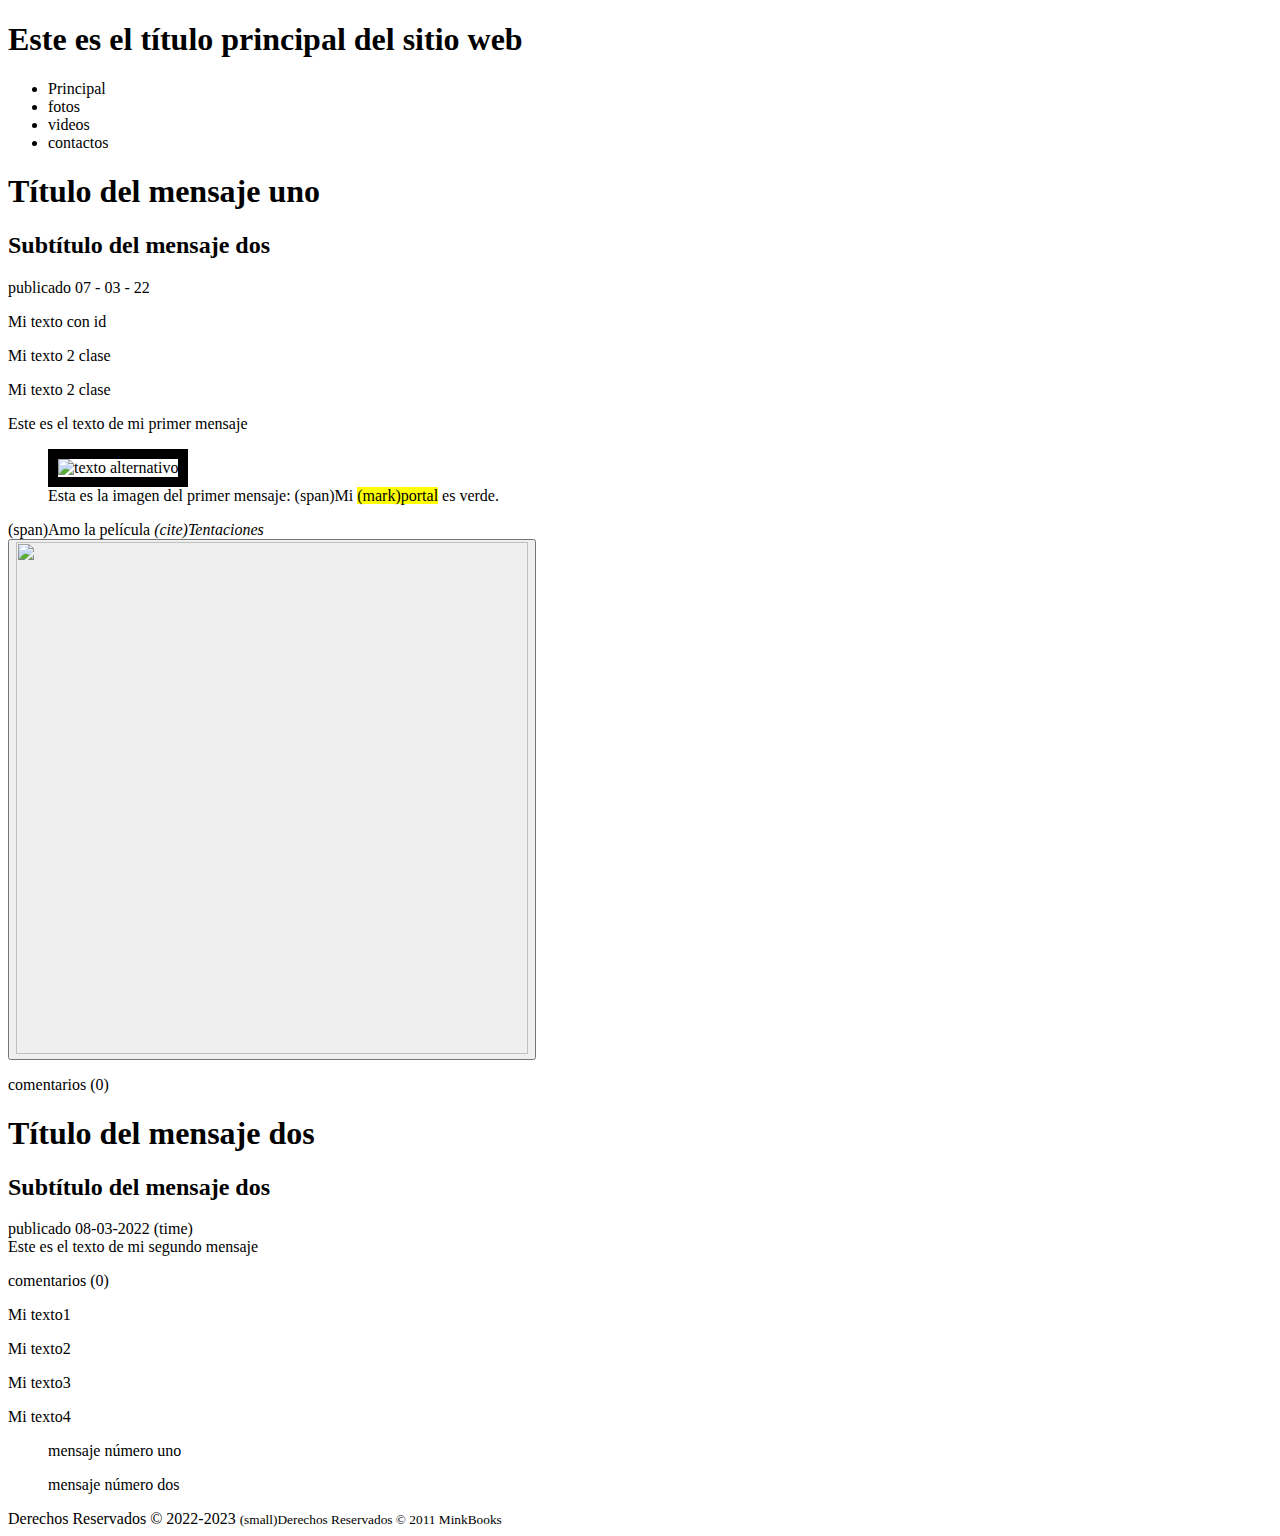
==== index.html @ 0deace9a "index.html primera version" ====
<!DOCTYPE html>
<html lang="en">
<head>
    <meta charset="UTF-8">
    <meta name="description" content="Ejemplo de HTML5">
    <meta name="keywords" content="HTML5, CSS3, JavaScript">
    <title>Aprendiendo</title>
    <link rel="stylesheet" href="misetestilos.css">
</head>
<body>
    <div id="agrupar">
    <header id="cabecera">
        <h1>Este es el título principal del sitio web</h1>
    </header>
    <nav id="menu">
        <ul>
            <li>Principal</li>
            <li>fotos</li>
            <li>videos</li>
            <li>contactos</li>
        </ul>
    </nav>
    <section id="seccion">
        <article>
            <header>
                <hgroup>
                    <h1>Título del mensaje uno</h1>
                    <h2>Subtítulo del mensaje dos</h2>
                </hgroup>
                <p>publicado 07 - 03 - 22</p>
                <p id=”texto1”>Mi texto con id</p>
                <p class=”texto2”>Mi texto 2 clase</p>
                <p class=”texto2”>Mi texto 2 clase</p>
            </header>
            Este es el texto de mi primer mensaje

            <figure>
                <!--suppress HtmlDeprecatedAttribute, CheckImageSize -->
                <img src= "img/portal1.png" alt="texto alternativo" border="10px" height="512px" width="512px" >
                <figcaption>
                Esta es la imagen del primer mensaje:
                    <span>(span)Mi <mark>(mark)portal</mark> es verde.</span>
                </figcaption>
            </figure>
            <footer>
                <span>(span)Amo la película <cite>(cite)Tentaciones</cite></span>
                <address>
                    <a target="_blank" href="https://www.youtube.com/channel/UCDJvsSaFLRJgidG-1TlTfNA"><button type="button"><!--suppress HtmlRequiredAltAttribute -->
                        <img src="img/youtube.png" width="512" height="512"></button></a>
                </address>
                <p>comentarios (0)</p>
            </footer>
        </article>
        <article>
            <header>
               <hgroup>
                    <h1>Título del mensaje dos</h1>
                    <h2>Subtítulo del mensaje dos</h2>
                </hgroup>
                <!--suppress HtmlUnknownAttribute -->
                <time datetime="2022-03-08" pubdate>publicado 08-03-2022</time> (time)
            </header>
            Este es el texto de mi segundo mensaje
            <footer>
                <p>comentarios (0)</p>
            </footer>
        </article>
        <article>
            <div id="wrapper">
                <p class="mitexto1">Mi texto1</p>
                <p class="mitexto2">Mi texto2</p>
                <p class="mitexto3">Mi texto3</p>
                <p class="mitexto4">Mi texto4</p>
            </div>
        </article>
    </section>
    <aside id="columna">
        <blockquote>mensaje número uno</blockquote>
        <blockquote>mensaje número dos</blockquote>
    </aside>
    <footer id="pie">
        Derechos Reservados &copy; 2022-2023
        <small>(small)Derechos Reservados &copy; 2011 MinkBooks</small>
    </footer>
    </div>
</body>
</html>
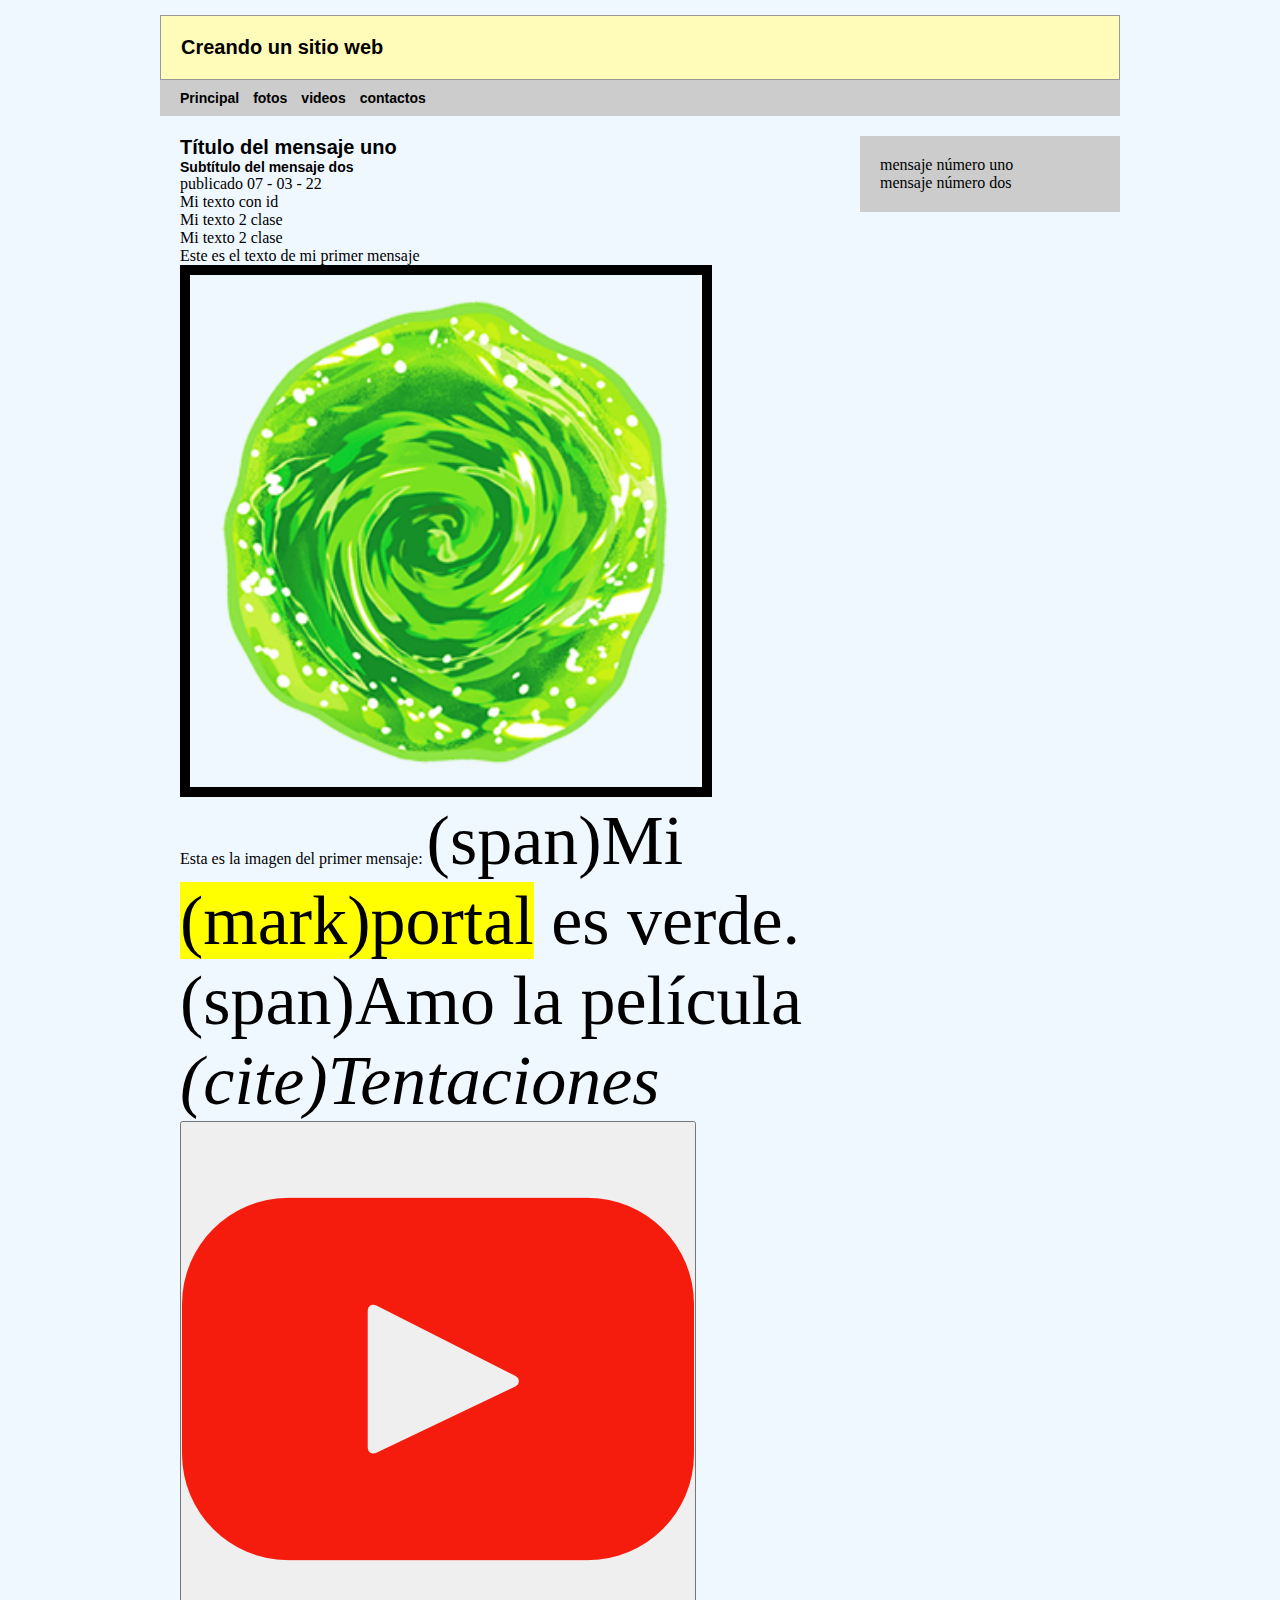
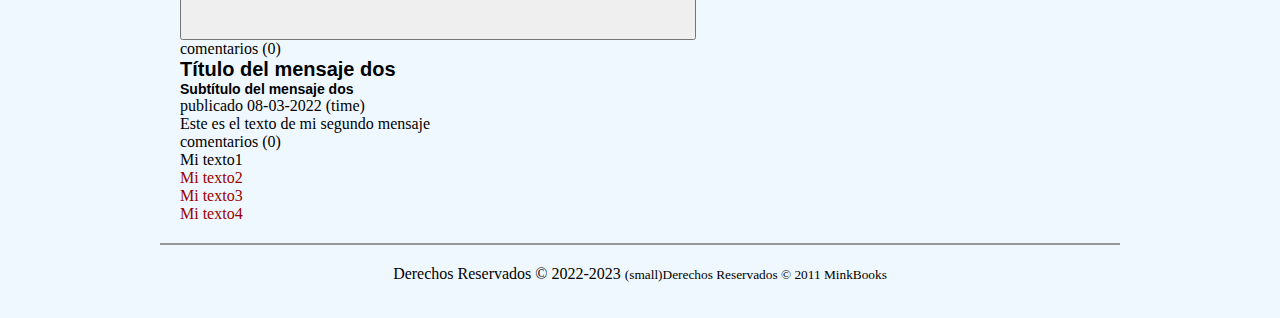
==== commit fdb584ce: "cambios en body h1" ====
--- a/index.html
+++ b/index.html
@@ -4,13 +4,13 @@
     <meta charset="UTF-8">
     <meta name="description" content="Ejemplo de HTML5">
     <meta name="keywords" content="HTML5, CSS3, JavaScript">
-    <title>Aprendiendo</title>
+    <title>Aprendiendo </title>
     <link rel="stylesheet" href="misetestilos.css">
 </head>
 <body>
     <div id="agrupar">
     <header id="cabecera">
-        <h1>Este es el título principal del sitio web</h1>
+        <h1>Creando un sitio web</h1>
     </header>
     <nav id="menu">
         <ul>
--- a/misetestilos.css
+++ b/misetestilos.css
@@ -0,0 +1,115 @@
+body{
+    background-color: aliceblue;
+}
+/*p { font-size: 40px } */
+span { font-size: 70px }
+#texto1 { font-size: 30px }
+.texto2 { font-size: 20px }
+/*
+*{
+margin: 0;
+}
+
+ */
+/*
+p:nth-child(1){
+background: #999999;
+}
+p:nth-child(2){
+background: #CCCCCC;
+}
+p:nth-child(3){
+background: #999999;
+}
+p:nth-child(4){
+background: #CCCCCC;
+}
+*/
+/*
+p:nth-child(odd){
+background: #999999;
+}
+p:nth-child(even){
+background: #CCCCCC;
+}
+
+ */
+/* afecta el elemento indicado*/
+div > p.mitexto2{
+color: #990000;
+}
+/* afecta el siguinte elemento del indicado*/
+p.mitexto2 + p{
+color: #990000;
+}
+/* afecta el anterior elemento del indicado*/
+p.mitexto2 ~ p{
+color: #990000;
+}
+/* selector universal (*) */
+* {
+margin: 0;
+padding: 0;
+}
+h1 {
+font: bold 20px verdana, sans-serif;
+}
+h2 {
+font: bold 14px verdana, sans-serif;
+}
+header, section, footer, aside, nav, article, figure, figcaption,
+hgroup{
+display: block;
+}
+/* centrar el cuerpo */
+body {
+text-align: center;
+}
+
+/* creando caja principal*/
+#agrupar {
+width: 960px;
+margin: 15px auto;
+text-align: left;
+}
+/* La cabecera */
+#cabecera {
+background: #FFFBB9;
+border: 1px solid #999999;
+padding: 20px;
+}
+
+/*Bara de navegación*/
+
+#menu {
+background: #CCCCCC;
+padding: 5px 15px;
+}
+#menu li {
+display: inline-block;
+list-style: none;
+padding: 5px;
+font: bold 14px verdana, sans-serif;
+}
+/* Sección*/
+#seccion {
+float: left;
+width: 660px;
+margin: 20px;
+}
+/* aside*/
+#columna {
+float: left;
+width: 220px;
+margin: 20px 0;
+padding: 20px;
+background: #CCCCCC;
+}
+
+/*footer*/
+#pie {
+clear: both;
+text-align: center;
+padding: 20px;
+border-top: 2px solid #999999;
+}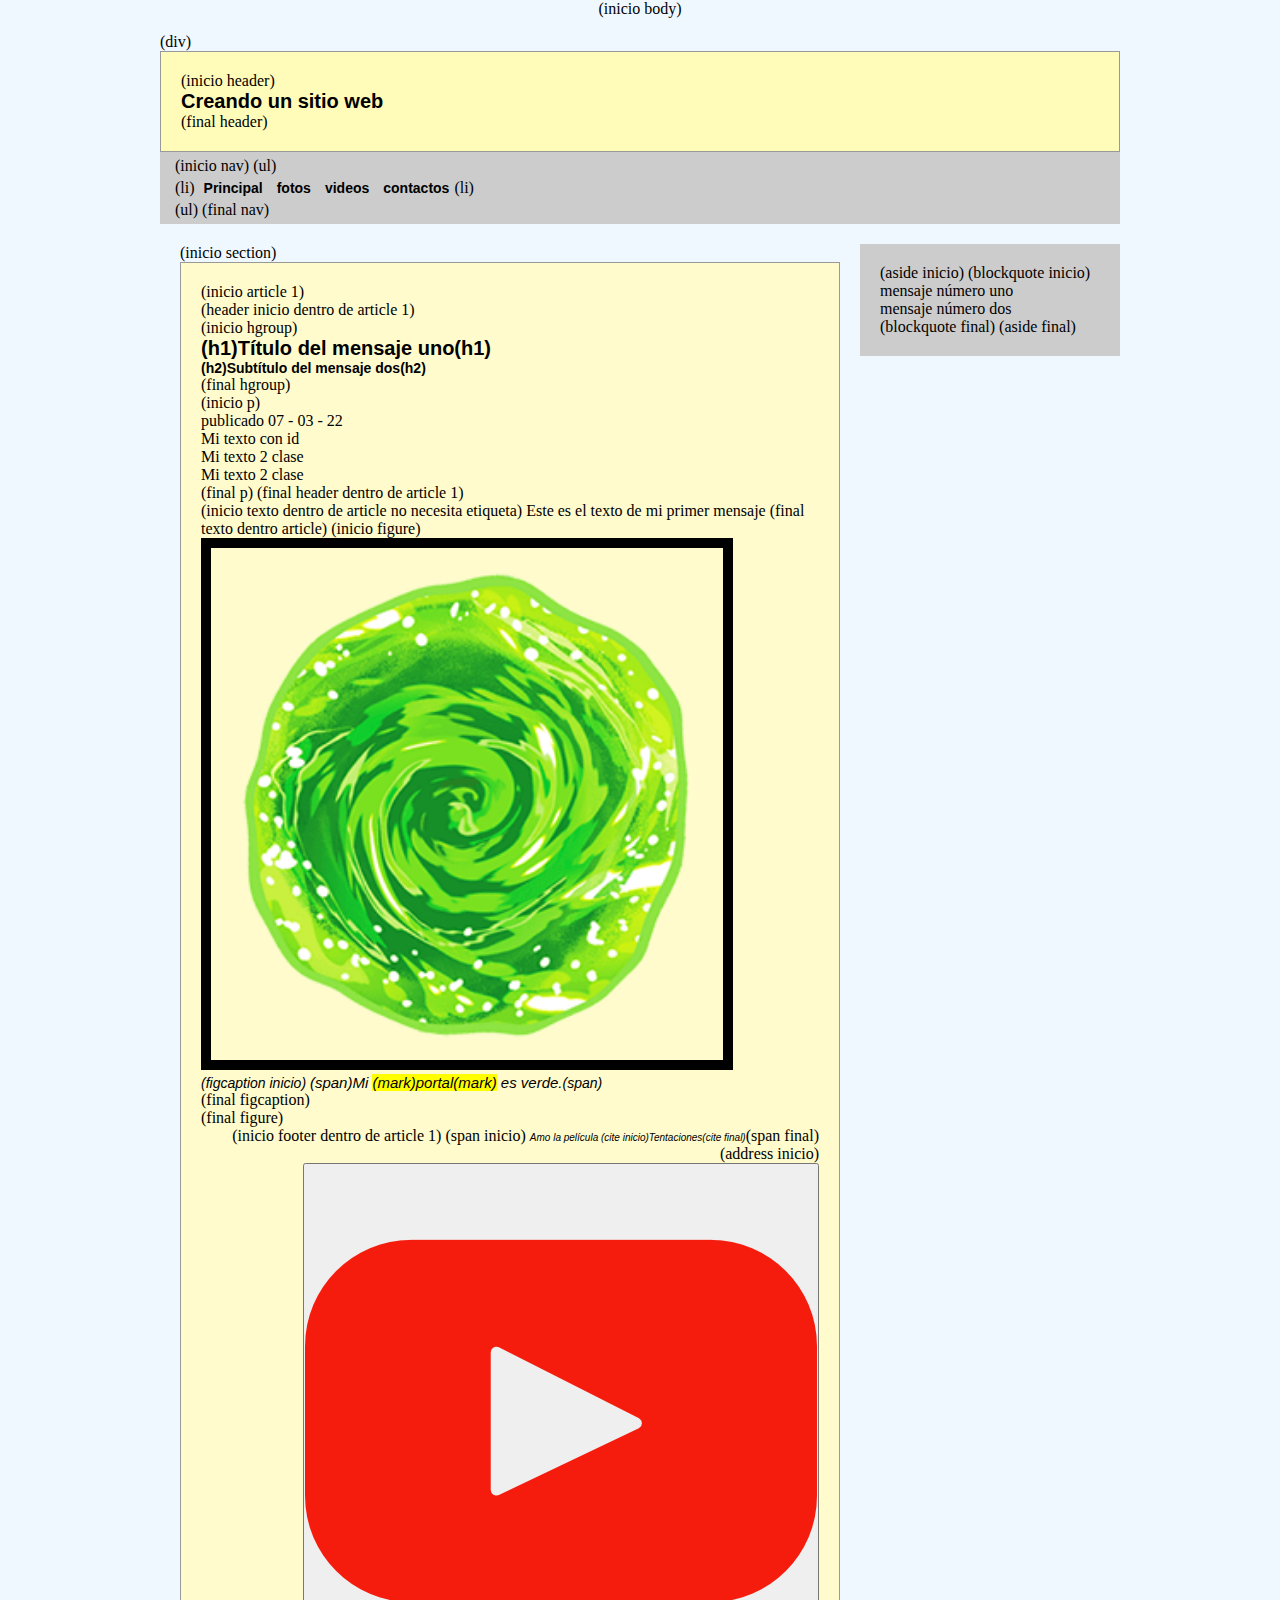
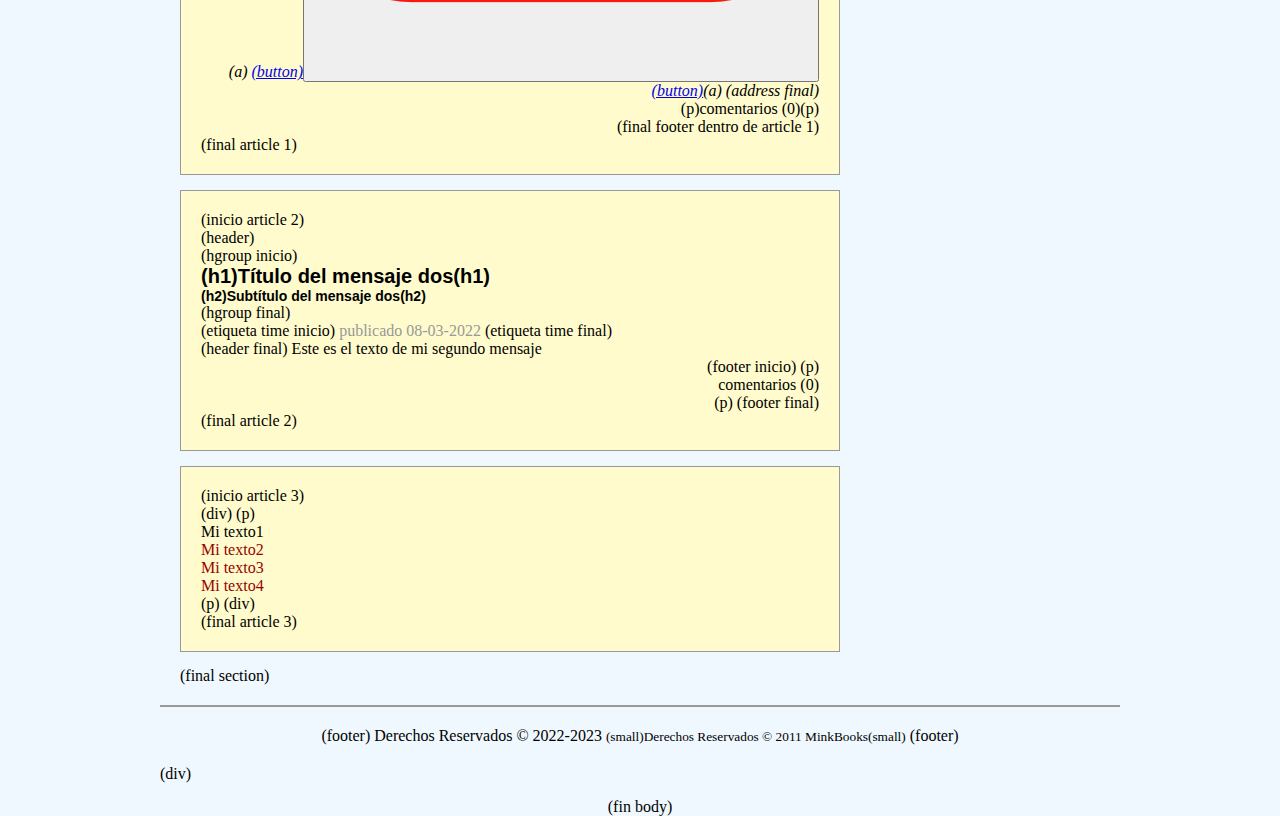
==== commit c4b54639: "Dividiendo secciones en la web" ====
--- a/index.html
+++ b/index.html
@@ -8,80 +8,135 @@
     <link rel="stylesheet" href="misetestilos.css">
 </head>
 <body>
+    (inicio body)
     <div id="agrupar">
+    (div)
     <header id="cabecera">
+        (inicio header)
         <h1>Creando un sitio web</h1>
+        (final header)
     </header>
     <nav id="menu">
-        <ul>
+        (inicio nav)
+        (ul)
+        <ul>(li)
             <li>Principal</li>
             <li>fotos</li>
             <li>videos</li>
-            <li>contactos</li>
+            <li>contactos</li>(li)
         </ul>
+        (ul)
+        (final nav)
     </nav>
     <section id="seccion">
+        (inicio section)
         <article>
+            (inicio article 1)
             <header>
+                (header inicio dentro de article 1)
                 <hgroup>
-                    <h1>Título del mensaje uno</h1>
-                    <h2>Subtítulo del mensaje dos</h2>
+                    (inicio hgroup)
+                    <h1>(h1)Título del mensaje uno(h1)</h1>
+                    <h2>(h2)Subtítulo del mensaje dos(h2) </h2>
+                    (final hgroup)
                 </hgroup>
+                (inicio p)
                 <p>publicado 07 - 03 - 22</p>
                 <p id=”texto1”>Mi texto con id</p>
                 <p class=”texto2”>Mi texto 2 clase</p>
                 <p class=”texto2”>Mi texto 2 clase</p>
+                (final p)
+                (final header dentro de article 1)
             </header>
+            (inicio texto dentro de article no necesita etiqueta)
             Este es el texto de mi primer mensaje
+            (final texto dentro article)
+                (inicio figure)
+            <figure>
 
-            <figure>
                 <!--suppress HtmlDeprecatedAttribute, CheckImageSize -->
-                <img src= "img/portal1.png" alt="texto alternativo" border="10px" height="512px" width="512px" >
+                <img src= "img/portal1.png" alt="texto alternativo"  border="10px" height="512px" width="512px" >
                 <figcaption>
-                Esta es la imagen del primer mensaje:
-                    <span>(span)Mi <mark>(mark)portal</mark> es verde.</span>
+                (figcaption inicio)
+                    <span>(span)Mi <mark>(mark)portal(mark)</mark> es verde.</span>(span)
                 </figcaption>
+                (final figcaption)
+
             </figure>
+            (final figure)
             <footer>
-                <span>(span)Amo la película <cite>(cite)Tentaciones</cite></span>
+                (inicio footer dentro de article 1)
+                (span inicio)
+                <span>Amo la película <cite>(cite inicio)Tentaciones(cite final)</cite></span>(span final)(address inicio)
                 <address>
-                    <a target="_blank" href="https://www.youtube.com/channel/UCDJvsSaFLRJgidG-1TlTfNA"><button type="button"><!--suppress HtmlRequiredAltAttribute -->
-                        <img src="img/youtube.png" width="512" height="512"></button></a>
+                    (a)
+                    <a target="_blank" href="https://www.youtube.com/channel/UCDJvsSaFLRJgidG-1TlTfNA">(button)<button type="button"><!--suppress HtmlRequiredAltAttribute -->
+                        <img src="img/youtube.png" width="512" height="512"></button>(button)</a>(a)
+                    (address final)
                 </address>
-                <p>comentarios (0)</p>
+                <p>(p)comentarios (0)(p)</p>
+                (final footer dentro de article 1)
             </footer>
+            (final article 1)
         </article>
         <article>
+            (inicio article 2)
             <header>
+                (header)
                <hgroup>
-                    <h1>Título del mensaje dos</h1>
-                    <h2>Subtítulo del mensaje dos</h2>
+                   (hgroup inicio)
+                    <h1>(h1)Título del mensaje dos(h1)</h1>
+                    <h2>(h2)Subtítulo del mensaje dos(h2)</h2>
+                   (hgroup final)
                 </hgroup>
                 <!--suppress HtmlUnknownAttribute -->
-                <time datetime="2022-03-08" pubdate>publicado 08-03-2022</time> (time)
+                (etiqueta time inicio)
+                <time datetime="2022-03-08" pubdate>publicado 08-03-2022</time> (etiqueta time final)
             </header>
+            (header final)
             Este es el texto de mi segundo mensaje
             <footer>
+                (footer inicio)
+                (p)
                 <p>comentarios (0)</p>
+                (p)
+                (footer final)
             </footer>
+            (final article 2)
         </article>
         <article>
+            (inicio article 3)
             <div id="wrapper">
+                (div)
+                (p)
                 <p class="mitexto1">Mi texto1</p>
                 <p class="mitexto2">Mi texto2</p>
                 <p class="mitexto3">Mi texto3</p>
                 <p class="mitexto4">Mi texto4</p>
+                (p)
+                (div)
             </div>
+            (final article 3)
         </article>
+        (final section)
     </section>
+
     <aside id="columna">
+        (aside inicio)
+        (blockquote inicio)
         <blockquote>mensaje número uno</blockquote>
         <blockquote>mensaje número dos</blockquote>
+        (blockquote final)
+        (aside final)
     </aside>
     <footer id="pie">
+        (footer)
         Derechos Reservados &copy; 2022-2023
-        <small>(small)Derechos Reservados &copy; 2011 MinkBooks</small>
+        <small>(small)Derechos Reservados &copy; 2011 MinkBooks(small)</small>
+        (footer)
     </footer>
+        (div)
     </div>
+    (fin body)
 </body>
 </html>--- a/misetestilos.css
+++ b/misetestilos.css
@@ -79,7 +79,7 @@
 padding: 20px;
 }
 
-/*Bara de navegación*/
+/*Barra de navegación*/
 
 #menu {
 background: #CCCCCC;
@@ -112,4 +112,29 @@
 text-align: center;
 padding: 20px;
 border-top: 2px solid #999999;
-}+}
+/*article crear bordes y márgenes*/
+article {
+background: #FFFBCC;
+border: 1px solid #999999;
+padding: 20px;
+margin-bottom: 15px;
+}
+/*footer dentro de article*/
+article footer {
+text-align: right;
+}
+article footer span{
+    font: italic 10px verdana, sans-serif;
+}
+article figure figcaption span{
+    font: italic 15px verdana, sans-serif;
+}
+/*fecha color*/
+time {
+color: #999999;
+}
+/*texto de imagen cambio fuente*/
+figcaption {
+font: italic 14px verdana, sans-serif;
+}
